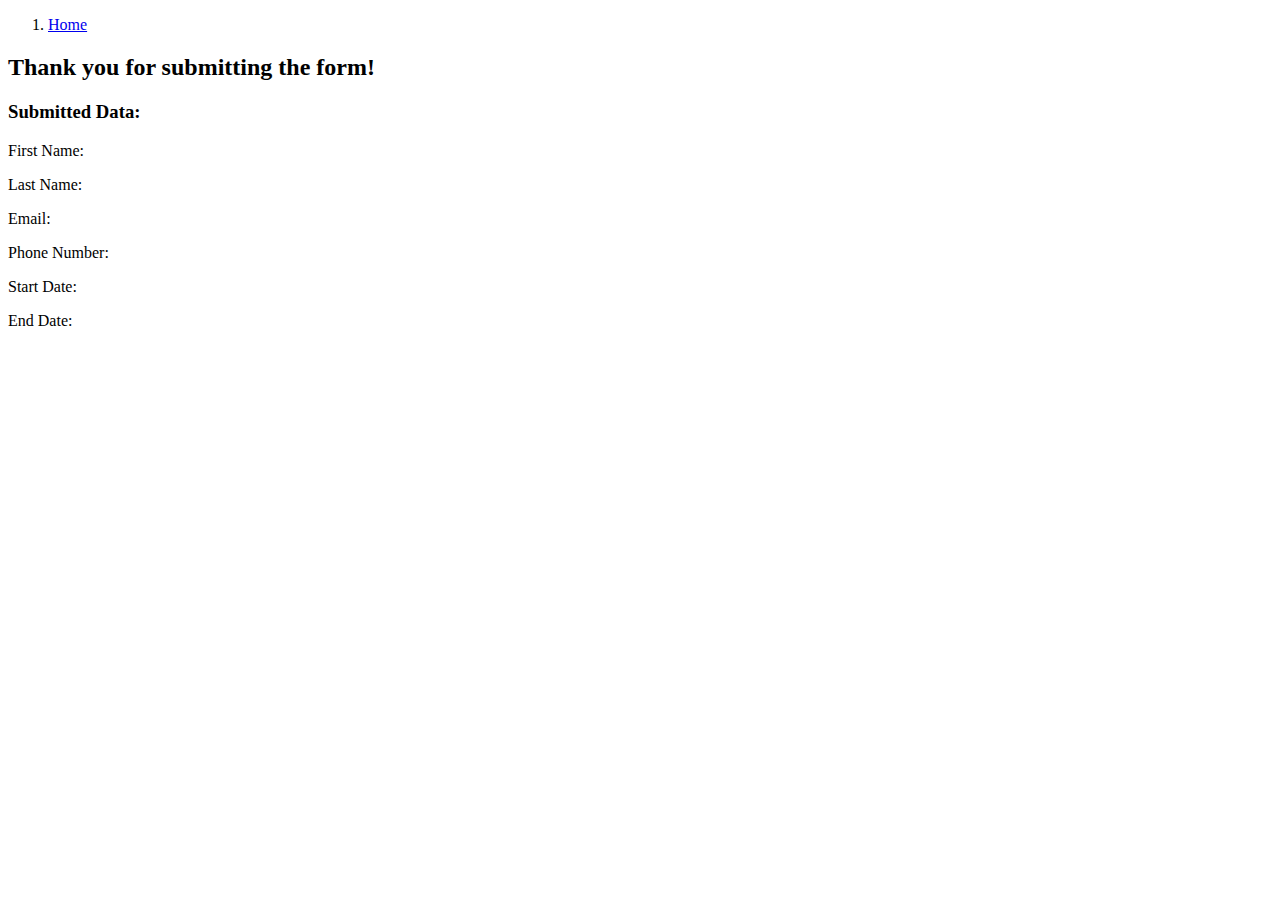
==== pages/completedForm.html @ cc5b6736 "backing up for home work" ====
<!-- completedForm.html -->
<!DOCTYPE html>
<html lang="en">
<head>
  <meta charset="UTF-8">
  <meta name="viewport" content="width=device-width, initial-scale=1.0">
  <title>Completed Form</title>
</head>
<body>
    <div>
        <nav>
            <ol>
                <li>
                    <a href="../index.html">Home</a>
                </li>
            </ol>
        </nav>
    </div>
    <div class="completed-form-container">
        <h2>Thank you for submitting the form!</h2>
        <h3>Submitted Data:</h3>
        
        <p>First Name: <span id="fname"></span></p>
        <p>Last Name: <span id="lname"></span></p>
        <p>Email: <span id="email"></span></p>
        <p>Phone Number: <span id="pnumber"></span></p>
        <p>Start Date: <span id="sdate"></span></p>
        <p>End Date: <span id="edate"></span></p>
    </div>
</body>
</html>
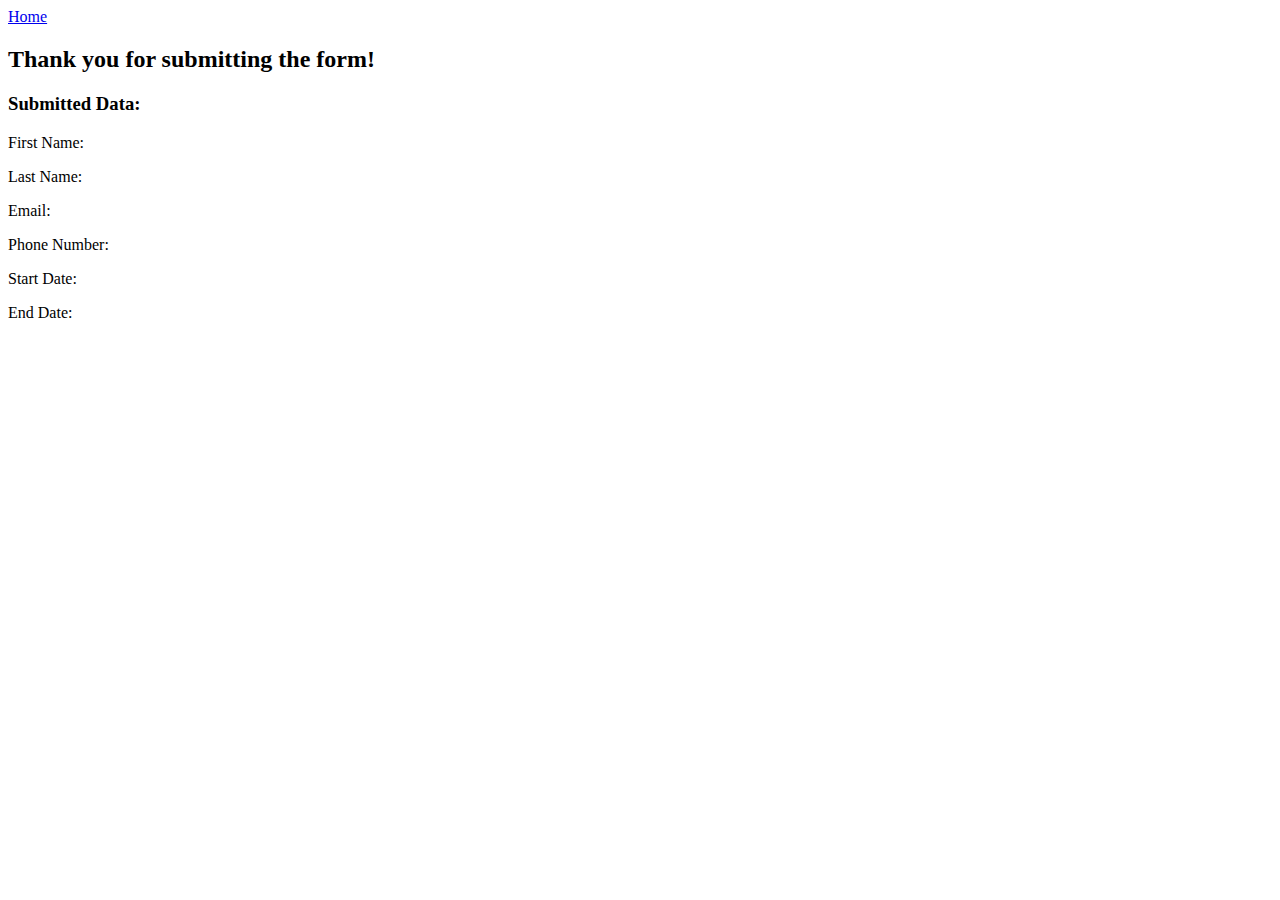
==== commit 889b071f: "fixed labels don't have the for attribute to tie in the input and the label, inputs do not have an i" ====
--- a/pages/completedForm.html
+++ b/pages/completedForm.html
@@ -7,16 +7,13 @@
   <title>Completed Form</title>
 </head>
 <body>
-    <div>
-        <nav>
-            <ol>
-                <li>
-                    <a href="../index.html">Home</a>
-                </li>
-            </ol>
-        </nav>
-    </div>
-    <div class="completed-form-container">
+
+    <nav>
+        <li>
+            <a href="../index.html">Home</a>
+        </li>
+    </nav>
+    <div class="container">
         <h2>Thank you for submitting the form!</h2>
         <h3>Submitted Data:</h3>
         
